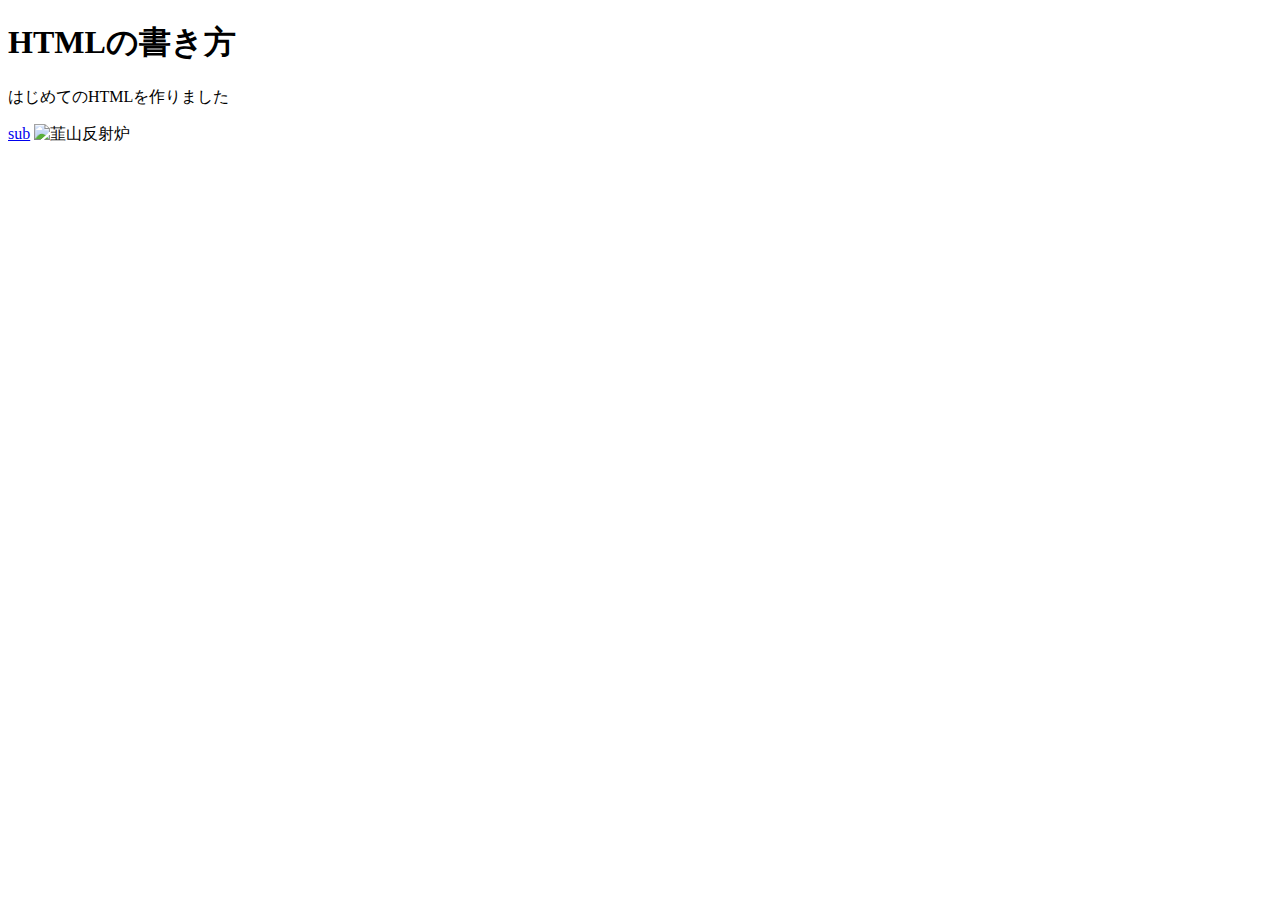
==== index.html @ abe6546c "Add php tag" ====
<!-- see:https://techacademy.jp/magazine/4808 -->
<!DOCTYPE html>
<html lang="ja">
  <head>
    <meta charset="UTF-8">
    <title>HTMLの書き方</title>
  </head>
  <body>
    <?php echo "Hello World! php" ?>
    <h1>HTMLの書き方</h1>
    <p>はじめてのHTMLを作りました</p>
    <a href="sub/index.html">sub</a>
    <img src="Nirayama Hansyaro.jpg" alt="韮山反射炉" width="378" height="504">
  </body>
</html>
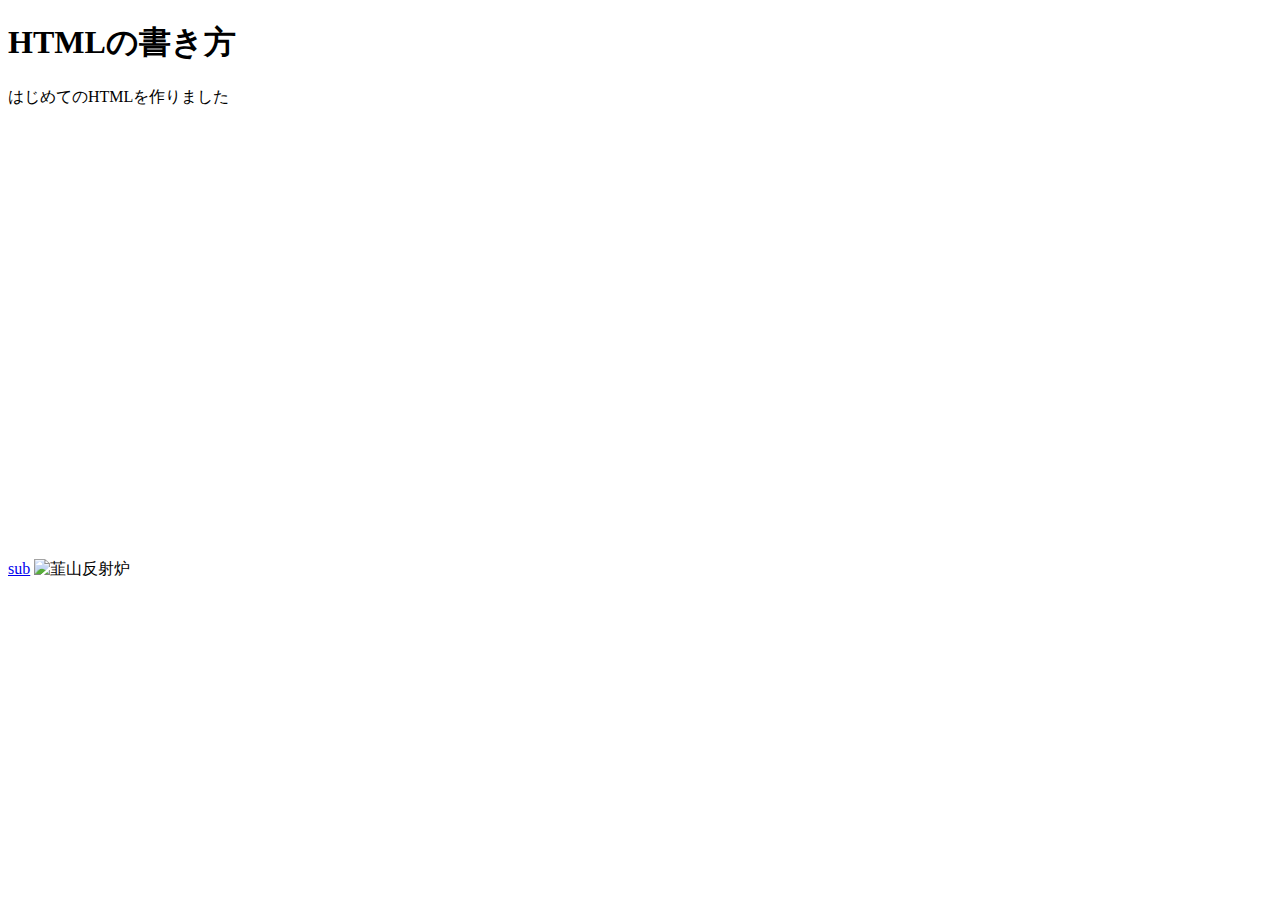
==== commit 7ae87a63: "add Google Map" ====
--- a/index.html
+++ b/index.html
@@ -6,10 +6,10 @@
     <title>HTMLの書き方</title>
   </head>
   <body>
-    <?php echo "Hello World! php" ?>
     <h1>HTMLの書き方</h1>
     <p>はじめてのHTMLを作りました</p>
     <a href="sub/index.html">sub</a>
     <img src="Nirayama Hansyaro.jpg" alt="韮山反射炉" width="378" height="504">
+    <iframe src="https://www.google.com/maps/embed?pb=!1m18!1m12!1m3!1d3266.927168993695!2d138.88780211572436!3d35.03355187282523!2m3!1f0!2f0!3f0!3m2!1i1024!2i768!4f13.1!3m3!1m2!1s0x60199203355881e9%3A0x93c87b0587707e7a!2z44GC44KP44GX44G-44Oe44Oq44Oz44OR44O844Kv!5e0!3m2!1sja!2sjp!4v1565137564413!5m2!1sja!2sjp" width="600" height="450" frameborder="0" style="border:0" allowfullscreen></iframe>
   </body>
 </html>
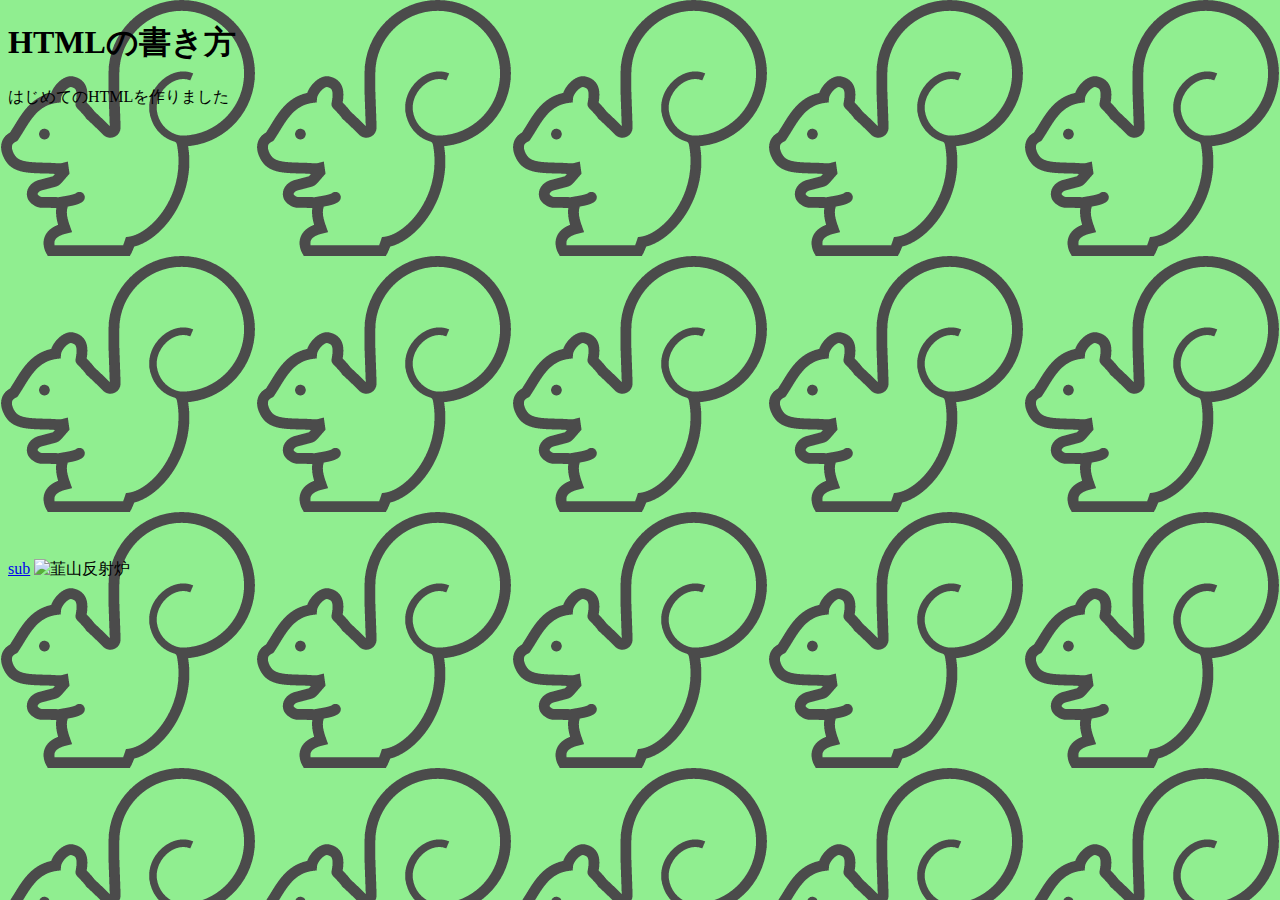
==== commit 7dbd9ba6: "Add background image" ====
--- a/index.html
+++ b/index.html
@@ -4,6 +4,7 @@
   <head>
     <meta charset="UTF-8">
     <title>HTMLの書き方</title>
+    <link rel="stylesheet" href="style.css" type="text/css">
   </head>
   <body>
     <h1>HTMLの書き方</h1>
--- a/style.css
+++ b/style.css
@@ -0,0 +1 @@
+body {background-color: #90ee90; background-image: url("risu.png");}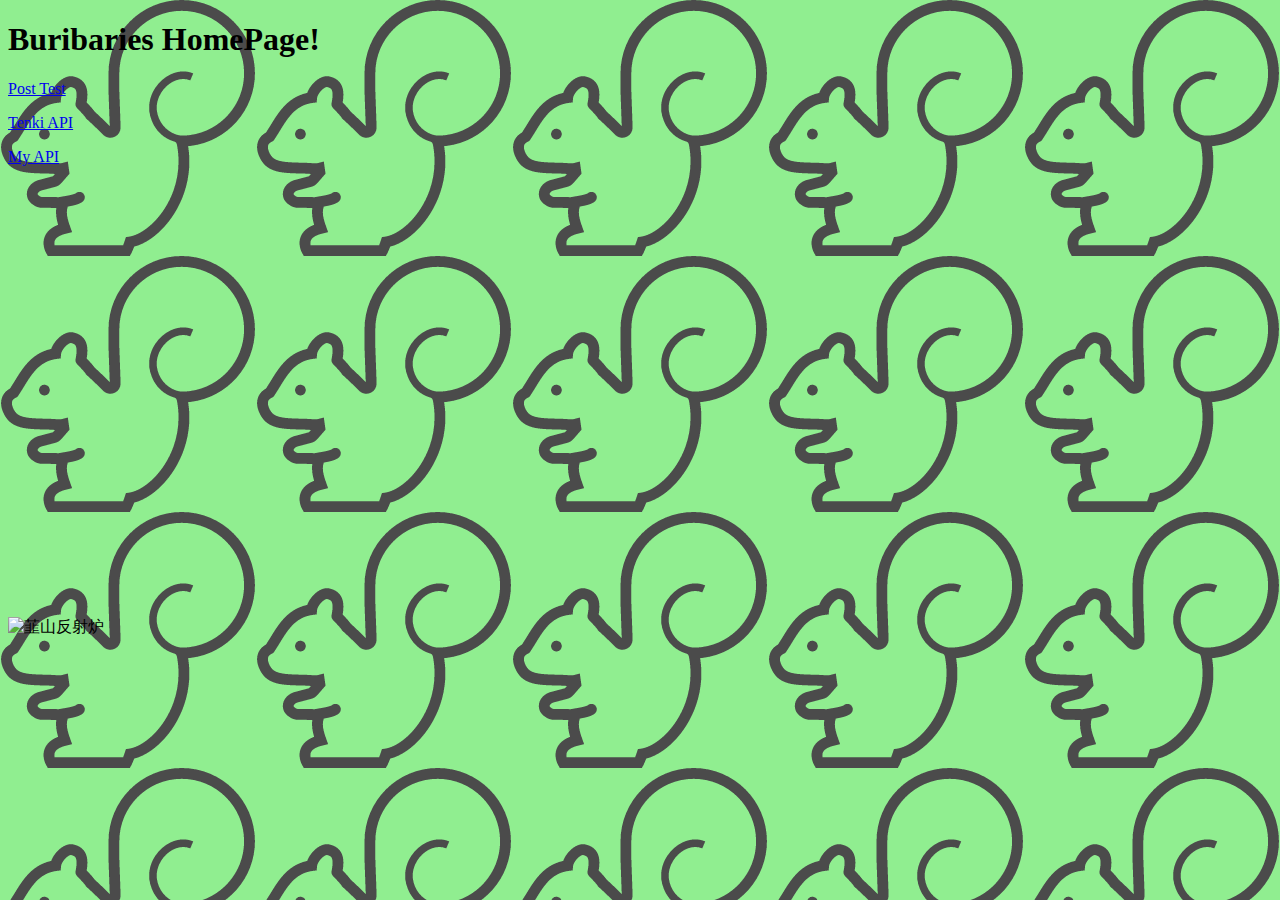
==== commit fef36d02: "Refactoring" ====
--- a/index.html
+++ b/index.html
@@ -3,13 +3,14 @@
 <html lang="ja">
   <head>
     <meta charset="UTF-8">
-    <title>HTMLの書き方</title>
+    <title>Buribaries</title>
     <link rel="stylesheet" href="style.css" type="text/css">
   </head>
   <body>
-    <h1>HTMLの書き方</h1>
-    <p>はじめてのHTMLを作りました</p>
-    <a href="sub/index.html">sub</a>
+    <h1>Buribaries HomePage!</h1>
+    <p><a href="post/sample-post1.php">Post Test</a></p>
+    <p><a href="webapi/index.php">Tenki API</a></p>
+    <p><a href="apicall/api.php?num=100">My API</a></p>
     <img src="Nirayama Hansyaro.jpg" alt="韮山反射炉" width="378" height="504">
     <iframe src="https://www.google.com/maps/embed?pb=!1m18!1m12!1m3!1d3266.927168993695!2d138.88780211572436!3d35.03355187282523!2m3!1f0!2f0!3f0!3m2!1i1024!2i768!4f13.1!3m3!1m2!1s0x60199203355881e9%3A0x93c87b0587707e7a!2z44GC44KP44GX44G-44Oe44Oq44Oz44OR44O844Kv!5e0!3m2!1sja!2sjp!4v1565137564413!5m2!1sja!2sjp" width="600" height="450" frameborder="0" style="border:0" allowfullscreen></iframe>
   </body>
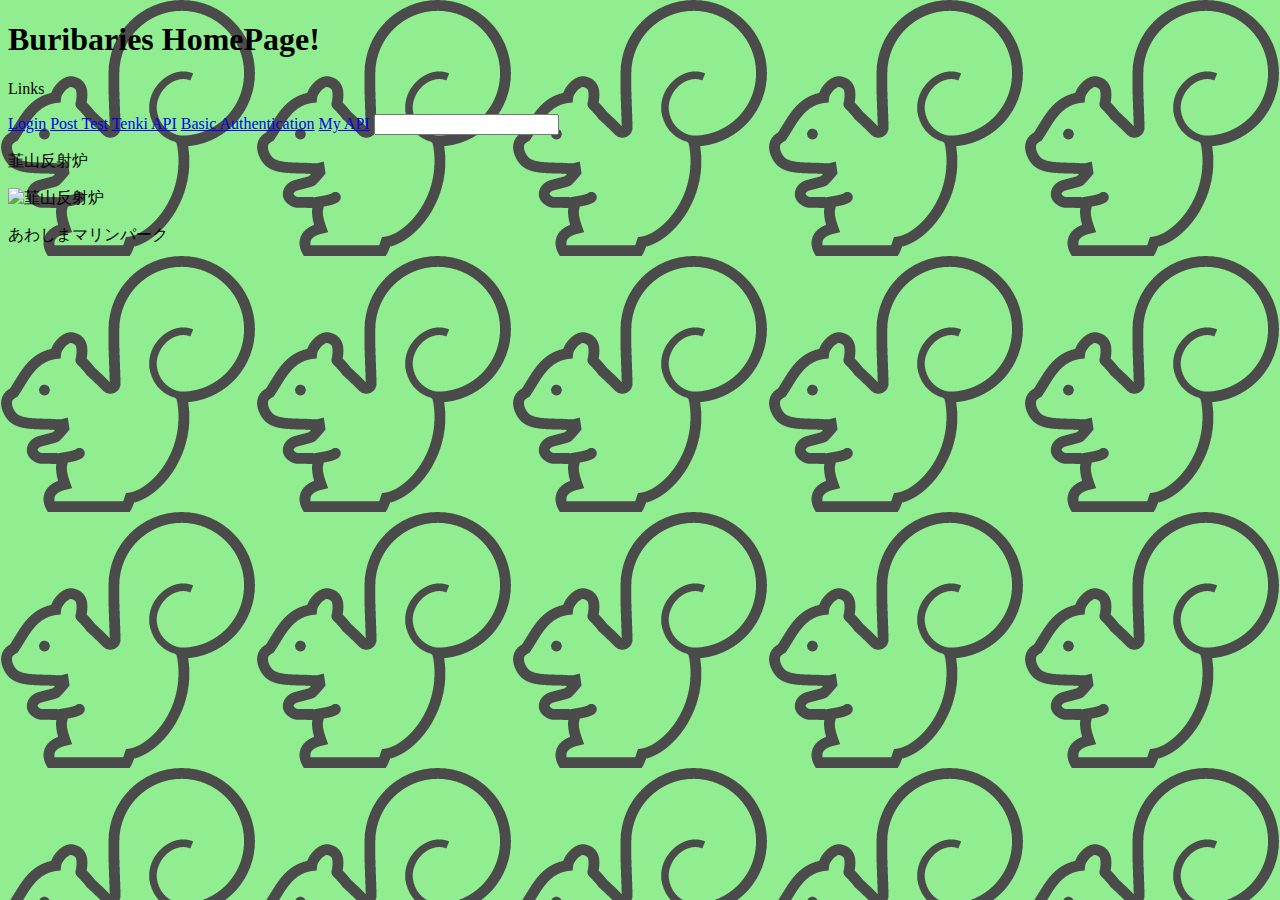
==== commit c303111d: "Refactoring" ====
--- a/index.html
+++ b/index.html
@@ -8,10 +8,16 @@
   </head>
   <body>
     <h1>Buribaries HomePage!</h1>
-    <p><a href="post/sample-post1.php">Post Test</a></p>
-    <p><a href="webapi/index.php">Tenki API</a></p>
-    <p><a href="apicall/api.php?num=100">My API</a></p>
+    <p>Links</p>
+    <a href="Login/Login.php">Login</a>
+    <a href="post/sample-post1.php">Post Test</a>
+    <a href="webapi/index.php">Tenki API</a>
+    <a href="Basic/index.html">Basic Authentication</a>
+    <a href="apicall/api.php?num=100">My API</a>
+    <input type="text" name="to">
+    <p>韮山反射炉</p>
     <img src="Nirayama Hansyaro.jpg" alt="韮山反射炉" width="378" height="504">
+    <p>あわしまマリンパーク</p>
     <iframe src="https://www.google.com/maps/embed?pb=!1m18!1m12!1m3!1d3266.927168993695!2d138.88780211572436!3d35.03355187282523!2m3!1f0!2f0!3f0!3m2!1i1024!2i768!4f13.1!3m3!1m2!1s0x60199203355881e9%3A0x93c87b0587707e7a!2z44GC44KP44GX44G-44Oe44Oq44Oz44OR44O844Kv!5e0!3m2!1sja!2sjp!4v1565137564413!5m2!1sja!2sjp" width="600" height="450" frameborder="0" style="border:0" allowfullscreen></iframe>
   </body>
 </html>
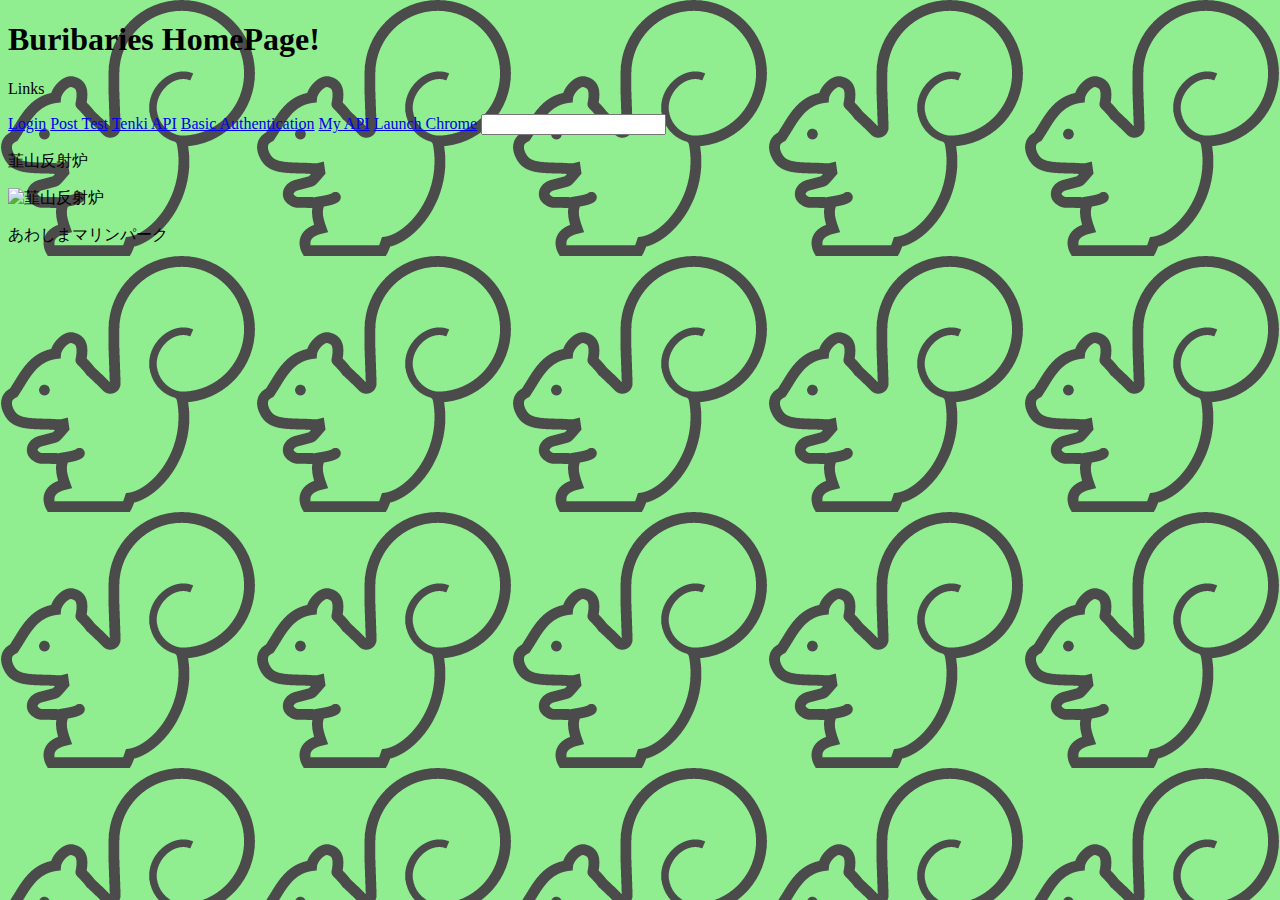
==== commit ad917e12: "Add Chrome Launcher" ====
--- a/index.html
+++ b/index.html
@@ -14,6 +14,7 @@
     <a href="webapi/index.php">Tenki API</a>
     <a href="Basic/index.html">Basic Authentication</a>
     <a href="apicall/api.php?num=100">My API</a>
+    <a href="googlechrome://https://www.msn.com/ja-jp">Launch Chrome</a>
     <input type="text" name="to">
     <p>韮山反射炉</p>
     <img src="Nirayama Hansyaro.jpg" alt="韮山反射炉" width="378" height="504">
